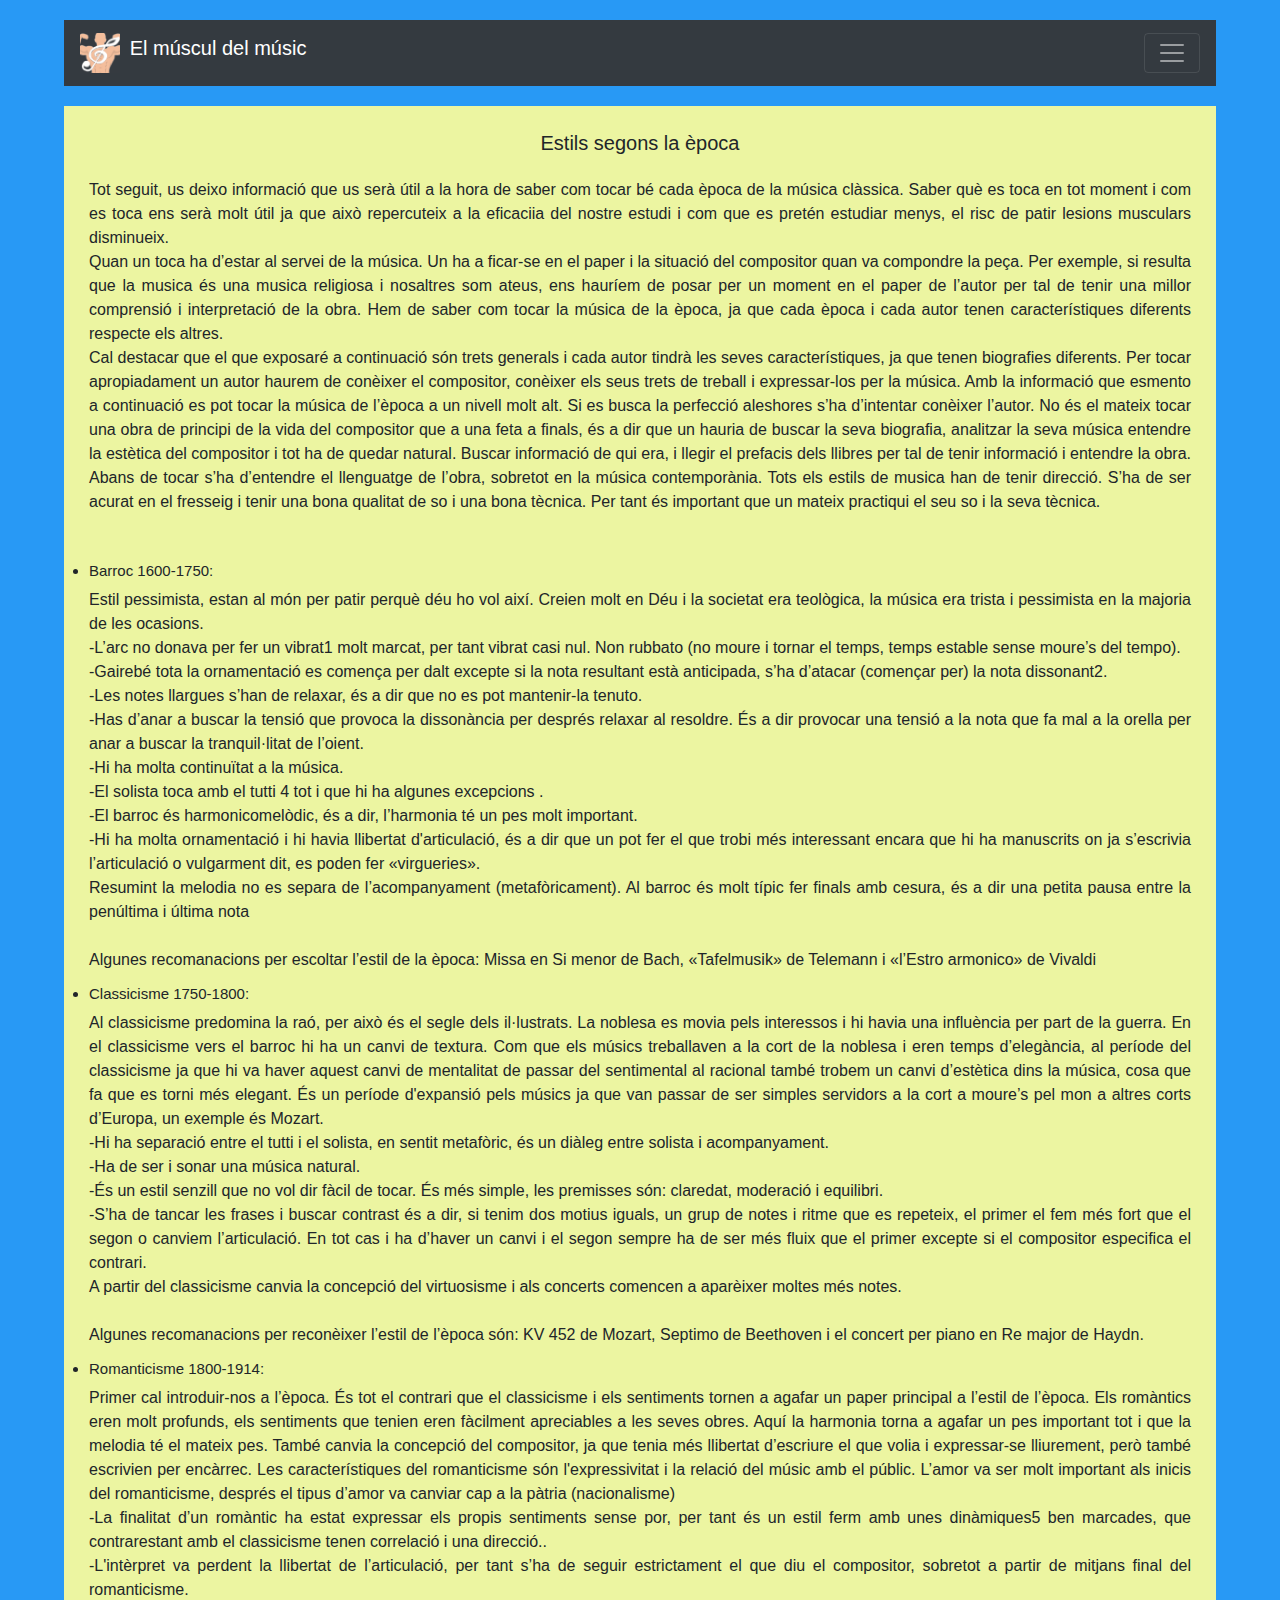
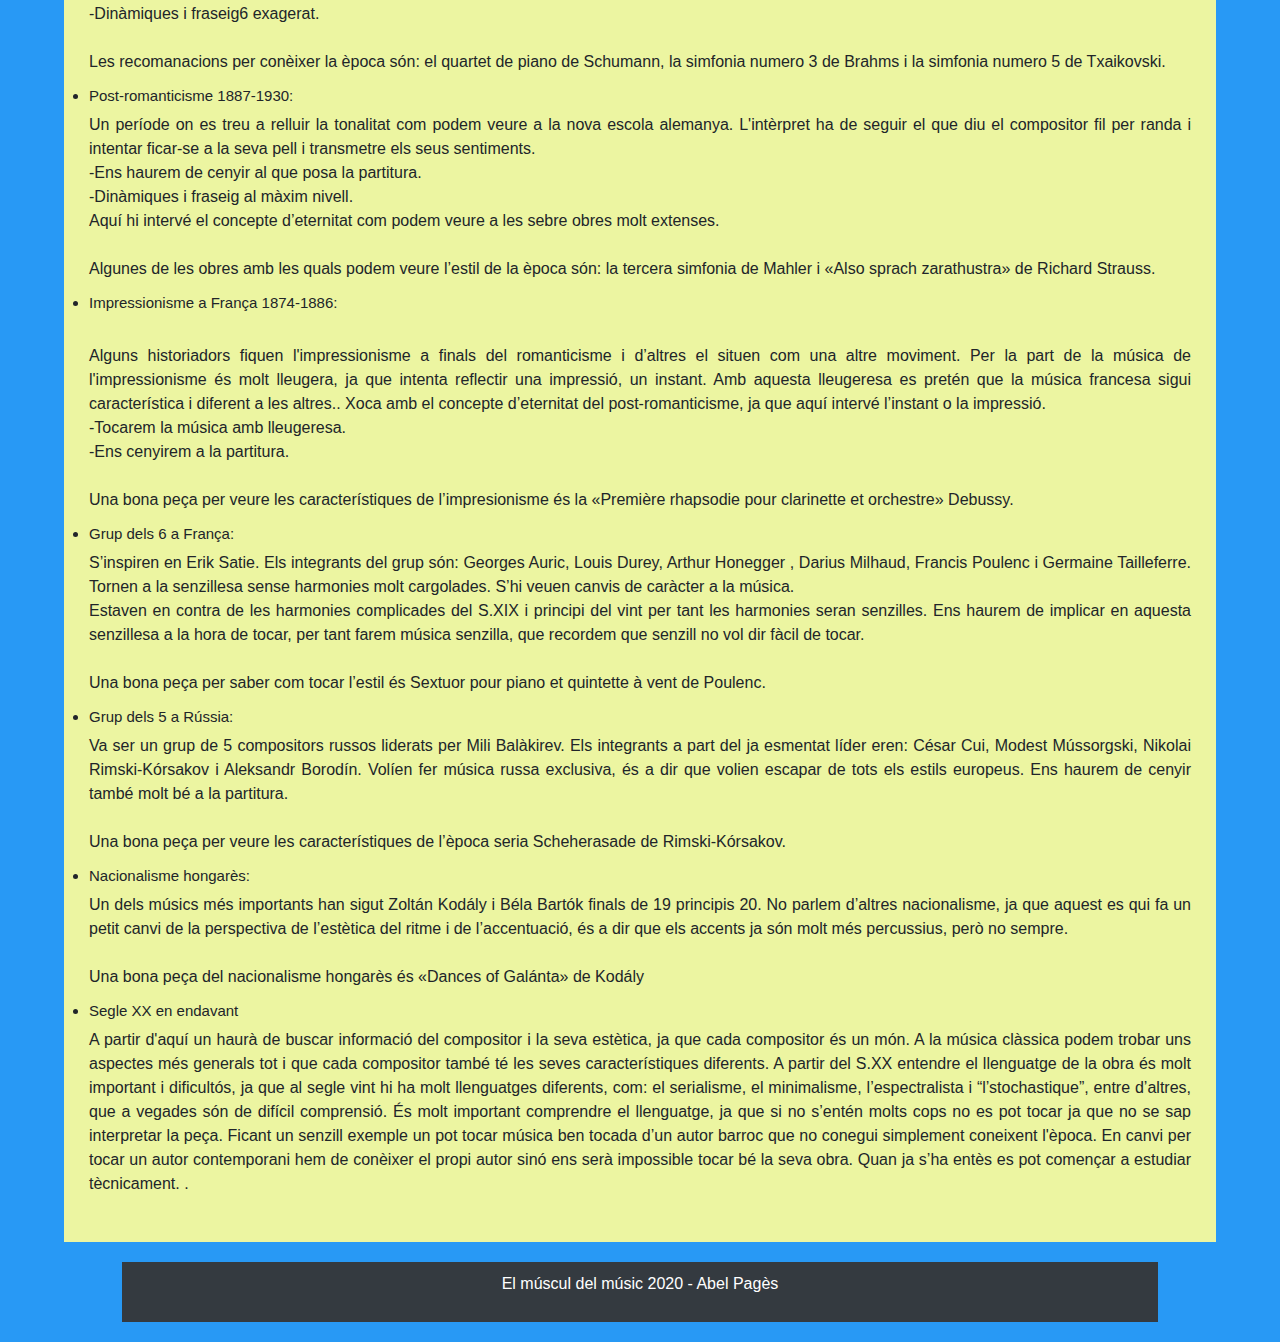
==== Estils segons la època.html @ 2ce4b65a "Add files via upload" ====
<!DOCTYPE html>
<html lang="en">
<head>
    <meta charset="utf-8">
    <meta name="viewport" content="width=device-width, initial-scale=1, shrink-to-fit=no">
    <link rel="stylesheet" href="https://stackpath.bootstrapcdn.com/bootstrap/4.5.2/css/bootstrap.min.css" integrity="sha384-JcKb8q3iqJ61gNV9KGb8thSsNjpSL0n8PARn9HuZOnIxN0hoP+VmmDGMN5t9UJ0Z" crossorigin="anonymous">
    <link rel="stylesheet" href="estils.css" />
    <link rel="shortcut icon" type="image/x-icon" href="logo.jpg">
    <link rel="stylesheet" href="allfiles.css">
    <link rel="stylesheet" href="css1.css">
    <meta name="description" content="pàgina creada per definir els estils musicals segons la època, mètode preventiu de lesions musculars. " >
    <meta name="keywords" content="estils musicals, època, Barroc, Classicisme, Impressionisme Francès,  Nacionalisme hongarès, Romanticisme"> 
    <title>El múscul del músic</title>
</head>
<body>
    
    <header> 
        <nav class="navbar navbar-dark bg-dark">
   
           <!-- titol cntrl + k + c -> comentari , per truere cntrl + k + u -->
           <a class="navbar-brand" href="Inici.html">
               <div>
                   <img src="logo.jpg" >
               </div>
           El múscul del músic</a>
   
           <button class="navbar-toggler" type="button" data-toggle="collapse" data-target="#navbarText" aria-controls="navbarText" aria-expanded="false" aria-label="Toggle navigation">
               <span class="navbar-toggler-icon"></span>
           </button>
   
           <div class="collapse navbar-collapse" id="navbarText">
               <ul class="navbar-nav mr-auto">
                   <li class="nav-item active">
                       <a class="nav-link" href="Inici.html">Inici <span class="sr-only">(current)</span></a>
                   </li>
                   <li class="nav-item">
                       <a class="nav-link" href="Principals lesions musculars.html">
                       Principals lesions musculars</a>
                   </li>
                   <li class="nav-item">
                       <a class="nav-link" href="Mètodes de prevenció.html">
                       Mètodes de prevenció</a>
                   </li>
                   <li class="nav-item">
                       <a class="nav-link" href="estiraments.html">
                       Estiraments</a>
                   </li>
                   <li class="nav-item">
                       <a class="nav-link" href="Estils segons la època.html">
                       Estils segons la època</a>
                   </li>
                   <li class="nav-item">
                       <a class="nav-link" href="remeis casolans.html">
                       Remeis casolans</a>
                   </li>
               </ul>
               
           </div>
       </nav>
   </header>
   <section class="main">
    <article>
        <h2>Estils segons la època </h2>
        <p>
            Tot seguit, us deixo informació que us serà útil a la hora de saber com tocar bé cada època de la música clàssica. Saber què es toca en tot moment i com es toca ens serà molt útil ja que això repercuteix a la eficaciia del nostre estudi i 
            com que es pretén estudiar menys, el risc de patir lesions musculars disminueix. <br>
            Quan un toca ha d’estar al servei de la música. Un ha a ficar-se en el paper i la situació del compositor quan va compondre la peça. Per exemple, si resulta que la musica és una musica religiosa i nosaltres som ateus, ens hauríem de posar per un moment en el paper de l’autor per tal de tenir una millor comprensió i interpretació de la obra. Hem de saber com tocar la música de la època, ja que cada època i cada autor tenen característiques diferents respecte els altres. 
            <br>
            Cal destacar que  el que exposaré a continuació són trets generals i cada autor tindrà les seves característiques, ja que tenen biografies diferents. Per tocar apropiadament un autor haurem de conèixer el compositor, conèixer els seus trets de treball i expressar-los per la música. Amb la informació que esmento a continuació es pot tocar la música de l’època a un nivell molt alt. Si es busca la perfecció aleshores s’ha d’intentar conèixer l’autor. No és el mateix tocar una obra de principi de la vida del compositor que a una feta a finals, és a dir que un hauria de buscar la seva biografia, analitzar la seva música entendre la estètica del compositor i tot ha de quedar natural. 
            Buscar informació de qui era, i llegir el prefacis dels llibres per tal de tenir informació i entendre la obra. Abans de tocar s’ha d’entendre el llenguatge de l’obra, sobretot en la música contemporània. 
            Tots els estils de musica han de tenir direcció. S’ha de ser acurat en el fresseig i tenir una bona qualitat de so i una bona tècnica. Per tant és important que un mateix practiqui el seu so i la seva tècnica.
        </p> 
    <br/>

 <ul>

     <li>
       <h3>Barroc 1600-1750:</h3> 

        Estil pessimista, estan al món per patir perquè déu ho vol així. Creien molt en Déu i la societat era teològica, la música era trista i pessimista en la majoria de les ocasions. 
        <br> -L’arc no donava per fer un vibrat1 molt marcat, per tant vibrat casi nul. Non rubbato (no moure i tornar el temps, temps estable sense  moure’s del tempo). 
        <br>-Gairebé tota la ornamentació es comença per dalt excepte si la nota resultant està anticipada, s’ha d’atacar (començar per) la nota dissonant2. 
        <br>-Les notes llargues s’han de relaxar, és a dir que no es pot mantenir-la tenuto. 
        <br> -Has d’anar a buscar la tensió que provoca la dissonància per després relaxar al resoldre. És a dir provocar una tensió a la nota que fa mal a la orella per anar a buscar la tranquil·litat de l’oient. 
        <br>-Hi ha molta continuïtat a la música. 
        <br>-El solista toca amb el tutti 4 tot i que hi ha algunes excepcions . 
        <br>-El barroc és harmonicomelòdic, és a dir, l’harmonia té un pes molt important. 
        <br>-Hi ha molta ornamentació i hi havia llibertat d'articulació, és a dir que un pot fer el que trobi més interessant encara que hi ha manuscrits on ja s’escrivia l’articulació o vulgarment dit, es poden fer «virgueries». 
        <br> Resumint la melodia no es separa de l’acompanyament (metafòricament). Al barroc és molt típic fer finals amb cesura, és a dir una petita pausa entre la penúltima i última nota
        <br><br>
        Algunes recomanacions per escoltar l’estil de la època: Missa en Si menor de Bach, «Tafelmusik» de Telemann i «l’Estro armonico» de Vivaldi

     </li>

     <li>
        <h3> Classicisme 1750-1800:</h3>

        Al classicisme predomina la raó, per això és el segle dels il·lustrats. La noblesa es movia pels interessos i hi havia una influència per part de la guerra. En el classicisme vers el barroc hi ha un canvi de textura. Com que els músics treballaven a la cort de la noblesa i eren temps d’elegància, al període del classicisme ja que hi va haver aquest canvi de mentalitat de passar del sentimental al racional també trobem un canvi d’estètica dins la música, cosa que fa que es torni més elegant. És un període d'expansió pels músics ja que van passar de ser simples servidors a la cort a moure’s pel mon a altres corts d’Europa, un  exemple és Mozart.
        <br> -Hi ha separació entre el tutti i el solista, en sentit metafòric, és un diàleg entre solista i acompanyament.  
        <br>-Ha de ser i sonar una música natural. 
        <br>-És un estil senzill que no vol dir fàcil de tocar. És  més simple, les premisses són: claredat, moderació i equilibri. 
        <br>-S’ha de tancar les frases i buscar contrast és a dir, si tenim dos motius iguals, un grup de notes i ritme que es repeteix, el primer el fem més fort que el segon o canviem l’articulació. En tot cas i ha d’haver un canvi i el segon sempre ha de ser més fluix que el primer excepte si el compositor especifica el contrari. 
        <br> A partir del classicisme canvia la concepció del virtuosisme i als concerts comencen a aparèixer moltes més notes.
        <br><br>
        Algunes recomanacions per reconèixer l’estil de l’època són: KV 452 de Mozart, Septimo de Beethoven i el concert per piano en Re major de Haydn. 
     </li>
     <li>
       <h3>Romanticisme 1800-1914:</h3> 

        Primer cal introduir-nos a l’època. És tot el contrari que el classicisme i els sentiments tornen a agafar un paper principal a l’estil de l’època. Els romàntics eren molt profunds, els sentiments que tenien eren fàcilment apreciables a les seves obres. Aquí la harmonia torna a agafar un pes important tot i que la melodia té el mateix pes. També canvia la concepció del compositor, ja que tenia més llibertat d’escriure el que volia i expressar-se lliurement, però també escrivien per encàrrec. Les característiques del romanticisme són l'expressivitat i la relació del músic amb el públic. L’amor va ser molt important als inicis del romanticisme, després el tipus d’amor va canviar cap a la pàtria (nacionalisme) 
        <br> -La finalitat d’un romàntic ha estat expressar els propis sentiments sense por, per tant és un estil ferm amb unes dinàmiques5 ben marcades, que contrarestant amb el classicisme tenen correlació i una direcció..
        <br>-L'intèrpret va perdent la llibertat de l’articulació, per tant s’ha de seguir estrictament el que diu el compositor, sobretot a partir de mitjans final del romanticisme.
        <br>-Dinàmiques i fraseig6 exagerat. 
        <br> <br>
        Les recomanacions per conèixer la època són: el quartet de piano de Schumann, la simfonia numero 3 de Brahms i la simfonia numero 5 de Txaikovski. 
     </li>
     <li>
       <h3>Post-romanticisme 1887-1930:</h3> 

        Un període on es treu a relluir la tonalitat com podem veure a la nova escola alemanya. L'intèrpret ha de seguir el que diu el compositor fil per randa i intentar ficar-se a la seva pell i transmetre els seus sentiments.
       <br> -Ens haurem de cenyir al que posa la partitura. 
       <br> -Dinàmiques i fraseig al màxim nivell. 
       <br> Aquí hi intervé el concepte d’eternitat com podem veure a les sebre obres molt extenses. 
       <br><br>
        Algunes de les obres amb les quals podem veure l’estil de la època són: la tercera simfonia de Mahler i «Also sprach zarathustra» de Richard Strauss. 
     </li>
     <li>
       <h3>Impressionisme a França 1874-1886:</h3> 

       <br>Alguns historiadors fiquen l'impressionisme a finals del romanticisme i d’altres el situen com una altre moviment. Per la part de la música de l'impressionisme és molt lleugera, ja que intenta reflectir una impressió, un instant. Amb aquesta lleugeresa es pretén que la música francesa sigui característica i diferent a les altres.. Xoca amb el concepte d’eternitat del post-romanticisme, ja que aquí intervé l’instant o la impressió.  
    <br> -Tocarem la música amb lleugeresa.
    <br>-Ens cenyirem a la partitura. 
    <br> <br>
    Una bona peça per veure les característiques de l’impresionisme és la «Première rhapsodie pour clarinette et orchestre» Debussy.
     </li>
     <li>
        <h3>Grup dels 6 a França:</h3>

        S’inspiren en Erik Satie. Els integrants del grup són: Georges Auric, Louis Durey, Arthur Honegger , Darius Milhaud, Francis Poulenc i Germaine Tailleferre. Tornen a la senzillesa sense harmonies molt cargolades. S’hi veuen canvis de caràcter a la música.
        <br> Estaven en contra de les harmonies complicades del S.XIX i principi del vint per tant les harmonies seran senzilles. Ens haurem de implicar en aquesta senzillesa a la hora de tocar, per tant farem música senzilla, que recordem que senzill no vol dir fàcil de tocar. 
         <br><br>
        Una bona peça per saber com tocar l’estil és Sextuor pour piano et quintette à vent de Poulenc.

     </li>
     <li>
        <h3>Grup dels 5 a Rússia:</h3>

        Va ser un grup de 5 compositors russos liderats per Mili Balàkirev. Els integrants a part del ja esmentat líder eren: César Cui, Modest Mússorgski, Nikolai Rimski-Kórsakov i Aleksandr Borodín. Volíen fer música russa exclusiva, és a dir que volien escapar de tots els estils europeus. Ens haurem de cenyir també molt bé a la partitura. 
        <br><br>
        Una bona peça per veure les característiques de l’època seria Scheherasade de  Rimski-Kórsakov.

     </li>
     <li>
        <h3>Nacionalisme hongarès:</h3>

        Un dels músics més importants han sigut Zoltán Kodály i Béla Bartók finals de 19 principis 20. No parlem d’altres nacionalisme, ja que aquest es qui fa un petit canvi de la perspectiva de l’estètica del ritme i de l’accentuació, és a dir que els accents ja són molt més percussius, però no sempre. 
        <br><br>
        Una bona peça del nacionalisme hongarès és «Dances of Galánta» de Kodály
     </li>
     <li>
         <h3>Segle XX en endavant </h3>
         A partir d'aquí un haurà de buscar informació del compositor i la seva estètica, ja que cada compositor és un món. A la música clàssica podem trobar uns aspectes més generals tot i que cada compositor també té les seves característiques diferents. 
         A partir del S.XX entendre el llenguatge de la obra és molt important i dificultós, ja que al segle vint hi ha molt llenguatges diferents, com: el serialisme, el minimalisme, l’espectralista i “l’stochastique”, entre d’altres, que a vegades són de difícil comprensió. 
         És molt important comprendre el llenguatge, ja que si no s’entén molts cops no es pot tocar  ja que no se sap interpretar la peça. Ficant un senzill exemple un pot tocar música ben tocada d’un autor barroc que no conegui simplement coneixent l'època. En canvi per tocar un autor contemporani hem de conèixer el propi autor sinó ens serà impossible tocar bé la seva obra.  Quan ja s’ha entès es pot començar a estudiar tècnicament. .
     </li>


 </ul>
  

</article>


<footer> 
    <p> 
        El múscul del músic 2020 - Abel Pagès 
    </p>
</footer>
   <script src="https://code.jquery.com/jquery-3.5.1.slim.min.js" integrity="sha384-DfXdz2htPH0lsSSs5nCTpuj/zy4C+OGpamoFVy38MVBnE+IbbVYUew+OrCXaRkfj" crossorigin="anonymous"></script>
   <script src="https://cdn.jsdelivr.net/npm/popper.js@1.16.1/dist/umd/popper.min.js" integrity="sha384-9/reFTGAW83EW2RDu2S0VKaIzap3H66lZH81PoYlFhbGU+6BZp6G7niu735Sk7lN" crossorigin="anonymous"></script>
   <script src="https://stackpath.bootstrapcdn.com/bootstrap/4.5.2/js/bootstrap.min.js" integrity="sha384-B4gt1jrGC7Jh4AgTPSdUtOBvfO8shuf57BaghqFfPlYxofvL8/KUEfYiJOMMV+rV" crossorigin="anonymous"></script>
</body>
</html>
---- estils.css ----
.main .articles {
    width: 68%;
    margin-right: 2%;
    float: left;
    box-sizing: content-box;
    
}
.main .articles article {
    padding: 20px;
    background-color: rgb(236, 245, 161);
    margin-bottom: 20px;

}
aside {
    width: 30%;
    background-color:rgb(247, 96, 91);
    float: left;
    padding: 10px;
    box-sizing: border-box;
}
.botó a {

    padding: 10px;
    background-color: rgb(255, 255, 255);
    display: block;
    color: rgb(0, 0, 0);
    text-decoration: none;
    
}

.botó a:hover {
    background-color: rgb(240, 154, 154);
}


article h2 {
    font-size:20px;
}

.llarg{
 width: 147%;
 
}
---- allfiles.css ----
footer {
    background-color: #343a40;
    color: white;
    text-align: center;
    clear: both;
    padding: 10px 0px; 
}

.main {
    text-align: justify;
}

* {
    margin: 0;
    padding: 0;
    box-sizing: border-box;
}

a div img {
    height: 40px;
    width: 40px;
    float: left;
    margin-right: 5.5%;
}

header {
    width: 90%;
    margin: 20px auto;
    max-width: 2000px;
} 

.main, footer {
    width: 90%;
    margin: 20px auto;
    max-width: 2000px;
  }

body {
    background-color: rgb(40, 153, 245);
}
---- css1.css ----
h2 {
    text-align: center;
    border-bottom: 10px;
}

h3 {
font-size: 15px;

}

article p {
    padding-top: 15px;
}

article {
    background-color:rgb(236, 245, 161);
    padding: 25px;
}

ul li {
    padding-top: 5px;
    padding-bottom: 5px;
}

a {
    text-decoration-style: none;
    
}
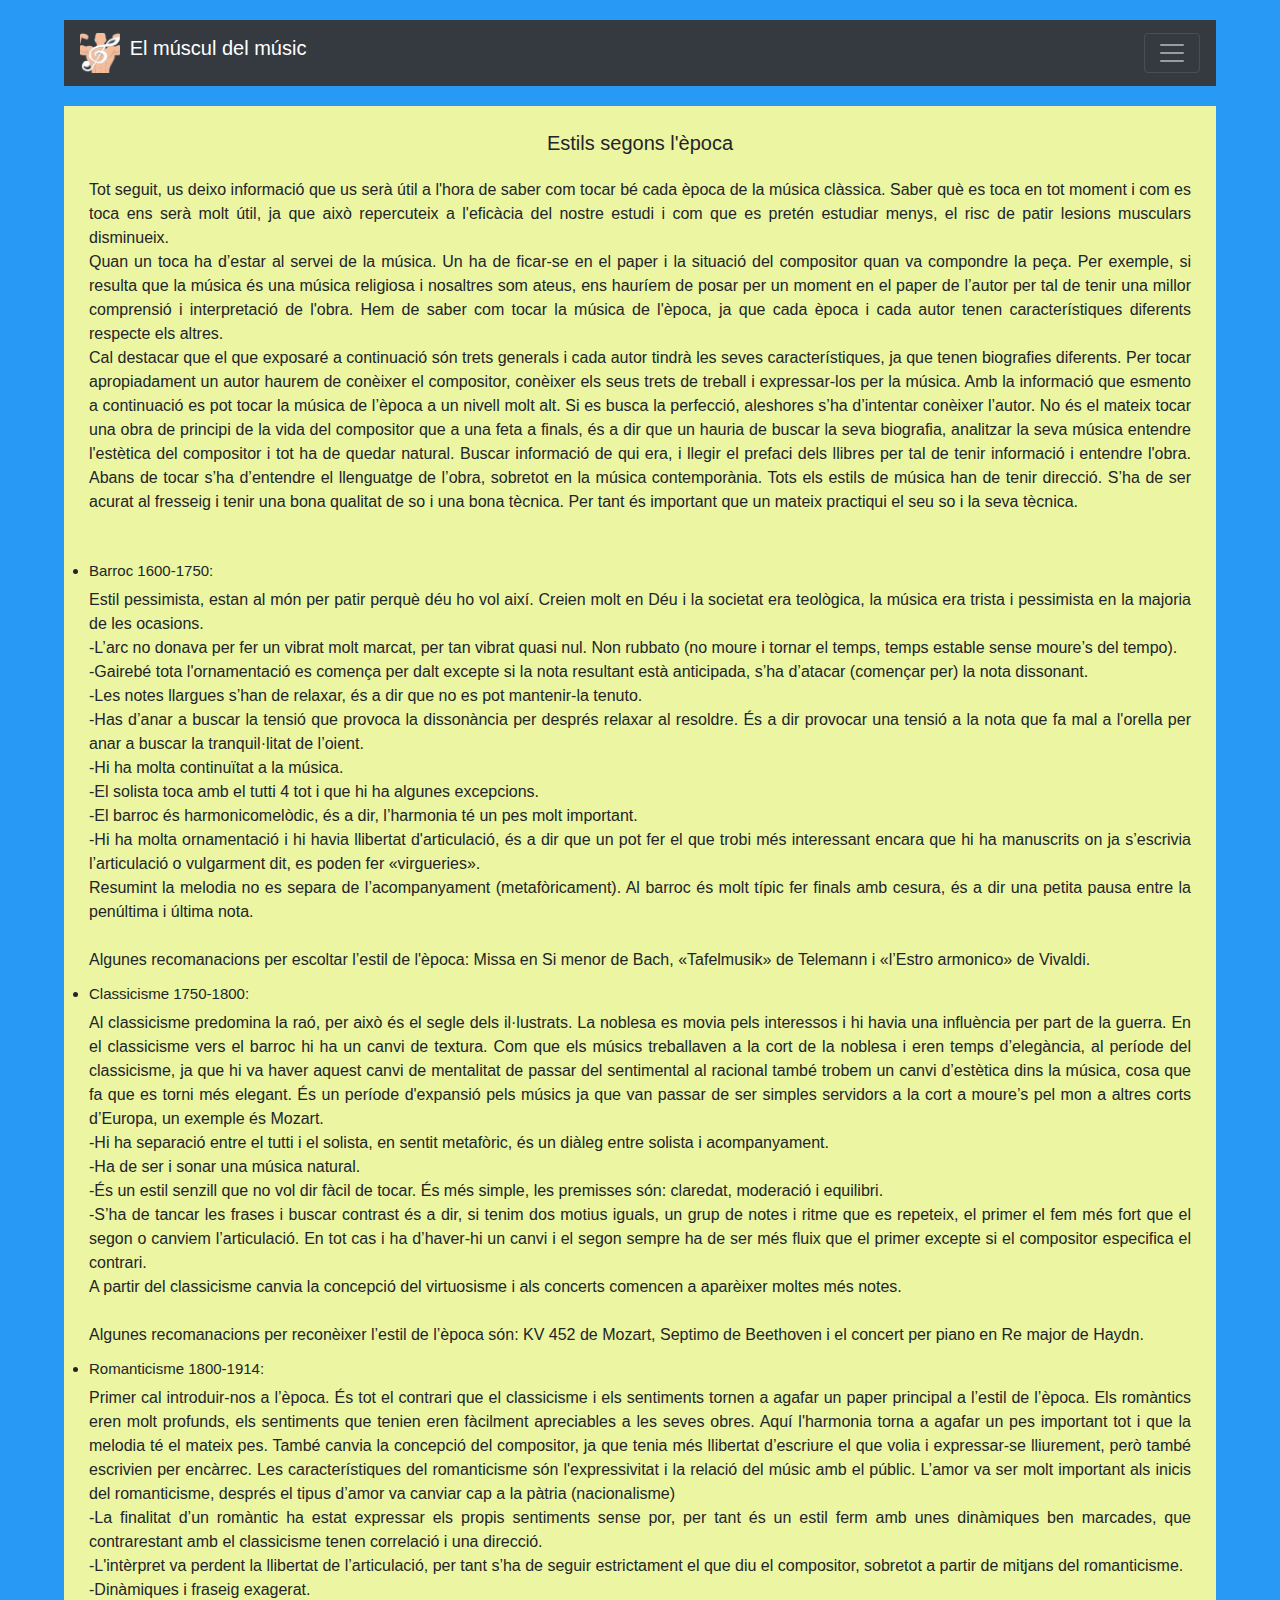
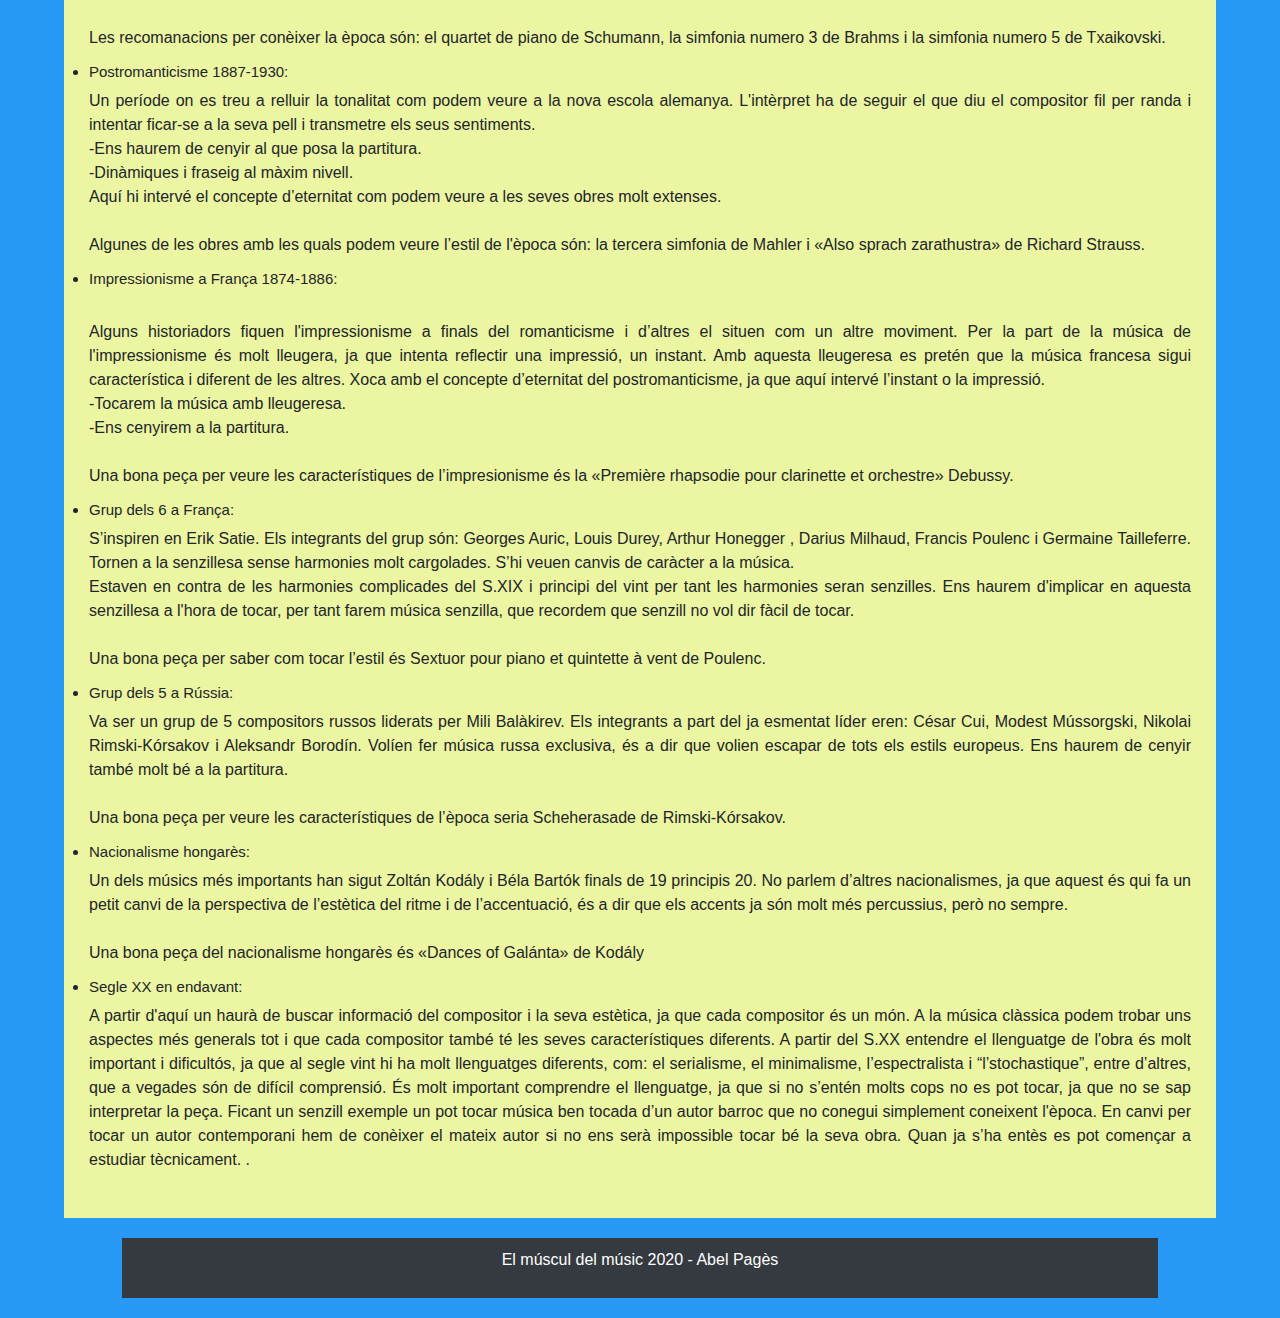
==== commit 8454a98d: "Update Estils segons la època.html" ====
--- a/Estils segons la època.html
+++ b/Estils segons la època.html
@@ -18,7 +18,7 @@
         <nav class="navbar navbar-dark bg-dark">
    
            <!-- titol cntrl + k + c -> comentari , per truere cntrl + k + u -->
-           <a class="navbar-brand" href="Inici.html">
+           <a class="navbar-brand" href="index.html">
                <div>
                    <img src="logo.jpg" >
                </div>
@@ -31,7 +31,7 @@
            <div class="collapse navbar-collapse" id="navbarText">
                <ul class="navbar-nav mr-auto">
                    <li class="nav-item active">
-                       <a class="nav-link" href="Inici.html">Inici <span class="sr-only">(current)</span></a>
+                       <a class="nav-link" href="index.html">Inici <span class="sr-only">(current)</span></a>
                    </li>
                    <li class="nav-item">
                        <a class="nav-link" href="Principals lesions musculars.html">
@@ -47,7 +47,7 @@
                    </li>
                    <li class="nav-item">
                        <a class="nav-link" href="Estils segons la època.html">
-                       Estils segons la època</a>
+                       Estils segons l'època</a>
                    </li>
                    <li class="nav-item">
                        <a class="nav-link" href="remeis casolans.html">
@@ -60,15 +60,15 @@
    </header>
    <section class="main">
     <article>
-        <h2>Estils segons la època </h2>
+        <h2>Estils segons l'època </h2>
         <p>
-            Tot seguit, us deixo informació que us serà útil a la hora de saber com tocar bé cada època de la música clàssica. Saber què es toca en tot moment i com es toca ens serà molt útil ja que això repercuteix a la eficaciia del nostre estudi i 
+            Tot seguit, us deixo informació que us serà útil a l'hora de saber com tocar bé cada època de la música clàssica. Saber què es toca en tot moment i com es toca ens serà molt útil, ja que això repercuteix a l'eficàcia del nostre estudi i 
             com que es pretén estudiar menys, el risc de patir lesions musculars disminueix. <br>
-            Quan un toca ha d’estar al servei de la música. Un ha a ficar-se en el paper i la situació del compositor quan va compondre la peça. Per exemple, si resulta que la musica és una musica religiosa i nosaltres som ateus, ens hauríem de posar per un moment en el paper de l’autor per tal de tenir una millor comprensió i interpretació de la obra. Hem de saber com tocar la música de la època, ja que cada època i cada autor tenen característiques diferents respecte els altres. 
+            Quan un toca ha d’estar al servei de la música. Un ha de ficar-se en el paper i la situació del compositor quan va compondre la peça. Per exemple, si resulta que la música és una música religiosa i nosaltres som ateus, ens hauríem de posar per un moment en el paper de l’autor per tal de tenir una millor comprensió i interpretació de l'obra. Hem de saber com tocar la música de l'època, ja que cada època i cada autor tenen característiques diferents respecte els altres. 
             <br>
-            Cal destacar que  el que exposaré a continuació són trets generals i cada autor tindrà les seves característiques, ja que tenen biografies diferents. Per tocar apropiadament un autor haurem de conèixer el compositor, conèixer els seus trets de treball i expressar-los per la música. Amb la informació que esmento a continuació es pot tocar la música de l’època a un nivell molt alt. Si es busca la perfecció aleshores s’ha d’intentar conèixer l’autor. No és el mateix tocar una obra de principi de la vida del compositor que a una feta a finals, és a dir que un hauria de buscar la seva biografia, analitzar la seva música entendre la estètica del compositor i tot ha de quedar natural. 
-            Buscar informació de qui era, i llegir el prefacis dels llibres per tal de tenir informació i entendre la obra. Abans de tocar s’ha d’entendre el llenguatge de l’obra, sobretot en la música contemporània. 
-            Tots els estils de musica han de tenir direcció. S’ha de ser acurat en el fresseig i tenir una bona qualitat de so i una bona tècnica. Per tant és important que un mateix practiqui el seu so i la seva tècnica.
+            Cal destacar que  el que exposaré a continuació són trets generals i cada autor tindrà les seves característiques, ja que tenen biografies diferents. Per tocar apropiadament un autor haurem de conèixer el compositor, conèixer els seus trets de treball i expressar-los per la música. Amb la informació que esmento a continuació es pot tocar la música de l’època a un nivell molt alt. Si es busca la perfecció, aleshores s’ha d’intentar conèixer l’autor. No és el mateix tocar una obra de principi de la vida del compositor que a una feta a finals, és a dir que un hauria de buscar la seva biografia, analitzar la seva música entendre l'estètica del compositor i tot ha de quedar natural. 
+            Buscar informació de qui era, i llegir el prefaci dels llibres per tal de tenir informació i entendre l'obra. Abans de tocar s’ha d’entendre el llenguatge de l’obra, sobretot en la música contemporània. 
+            Tots els estils de música han de tenir direcció. S’ha de ser acurat al fresseig i tenir una bona qualitat de so i una bona tècnica. Per tant és important que un mateix practiqui el seu so i la seva tècnica.
         </p> 
     <br/>
 
@@ -78,28 +78,28 @@
        <h3>Barroc 1600-1750:</h3> 
 
         Estil pessimista, estan al món per patir perquè déu ho vol així. Creien molt en Déu i la societat era teològica, la música era trista i pessimista en la majoria de les ocasions. 
-        <br> -L’arc no donava per fer un vibrat1 molt marcat, per tant vibrat casi nul. Non rubbato (no moure i tornar el temps, temps estable sense  moure’s del tempo). 
-        <br>-Gairebé tota la ornamentació es comença per dalt excepte si la nota resultant està anticipada, s’ha d’atacar (començar per) la nota dissonant2. 
+        <br> -L’arc no donava per fer un vibrat molt marcat, per tan vibrat quasi nul. Non rubbato (no moure i tornar el temps, temps estable sense  moure’s del tempo). 
+        <br>-Gairebé tota l'ornamentació es comença per dalt excepte si la nota resultant està anticipada, s’ha d’atacar (començar per) la nota dissonant. 
         <br>-Les notes llargues s’han de relaxar, és a dir que no es pot mantenir-la tenuto. 
-        <br> -Has d’anar a buscar la tensió que provoca la dissonància per després relaxar al resoldre. És a dir provocar una tensió a la nota que fa mal a la orella per anar a buscar la tranquil·litat de l’oient. 
+        <br> -Has d’anar a buscar la tensió que provoca la dissonància per després relaxar al resoldre. És a dir provocar una tensió a la nota que fa mal a l'orella per anar a buscar la tranquil·litat de l’oient. 
         <br>-Hi ha molta continuïtat a la música. 
-        <br>-El solista toca amb el tutti 4 tot i que hi ha algunes excepcions . 
+        <br>-El solista toca amb el tutti 4 tot i que hi ha algunes excepcions. 
         <br>-El barroc és harmonicomelòdic, és a dir, l’harmonia té un pes molt important. 
         <br>-Hi ha molta ornamentació i hi havia llibertat d'articulació, és a dir que un pot fer el que trobi més interessant encara que hi ha manuscrits on ja s’escrivia l’articulació o vulgarment dit, es poden fer «virgueries». 
-        <br> Resumint la melodia no es separa de l’acompanyament (metafòricament). Al barroc és molt típic fer finals amb cesura, és a dir una petita pausa entre la penúltima i última nota
+        <br> Resumint la melodia no es separa de l’acompanyament (metafòricament). Al barroc és molt típic fer finals amb cesura, és a dir una petita pausa entre la penúltima i última nota.
         <br><br>
-        Algunes recomanacions per escoltar l’estil de la època: Missa en Si menor de Bach, «Tafelmusik» de Telemann i «l’Estro armonico» de Vivaldi
+        Algunes recomanacions per escoltar l’estil de l'època: Missa en Si menor de Bach, «Tafelmusik» de Telemann i «l’Estro armonico» de Vivaldi.
 
      </li>
 
      <li>
         <h3> Classicisme 1750-1800:</h3>
 
-        Al classicisme predomina la raó, per això és el segle dels il·lustrats. La noblesa es movia pels interessos i hi havia una influència per part de la guerra. En el classicisme vers el barroc hi ha un canvi de textura. Com que els músics treballaven a la cort de la noblesa i eren temps d’elegància, al període del classicisme ja que hi va haver aquest canvi de mentalitat de passar del sentimental al racional també trobem un canvi d’estètica dins la música, cosa que fa que es torni més elegant. És un període d'expansió pels músics ja que van passar de ser simples servidors a la cort a moure’s pel mon a altres corts d’Europa, un  exemple és Mozart.
+        Al classicisme predomina la raó, per això és el segle dels il·lustrats. La noblesa es movia pels interessos i hi havia una influència per part de la guerra. En el classicisme vers el barroc hi ha un canvi de textura. Com que els músics treballaven a la cort de la noblesa i eren temps d’elegància, al període del classicisme, ja que hi va haver aquest canvi de mentalitat de passar del sentimental al racional també trobem un canvi d’estètica dins la música, cosa que fa que es torni més elegant. És un període d'expansió pels músics ja que van passar de ser simples servidors a la cort a moure’s pel mon a altres corts d’Europa, un  exemple és Mozart.
         <br> -Hi ha separació entre el tutti i el solista, en sentit metafòric, és un diàleg entre solista i acompanyament.  
         <br>-Ha de ser i sonar una música natural. 
         <br>-És un estil senzill que no vol dir fàcil de tocar. És  més simple, les premisses són: claredat, moderació i equilibri. 
-        <br>-S’ha de tancar les frases i buscar contrast és a dir, si tenim dos motius iguals, un grup de notes i ritme que es repeteix, el primer el fem més fort que el segon o canviem l’articulació. En tot cas i ha d’haver un canvi i el segon sempre ha de ser més fluix que el primer excepte si el compositor especifica el contrari. 
+        <br>-S’ha de tancar les frases i buscar contrast és a dir, si tenim dos motius iguals, un grup de notes i ritme que es repeteix, el primer el fem més fort que el segon o canviem l’articulació. En tot cas i ha d’haver-hi un canvi i el segon sempre ha de ser més fluix que el primer excepte si el compositor especifica el contrari. 
         <br> A partir del classicisme canvia la concepció del virtuosisme i als concerts comencen a aparèixer moltes més notes.
         <br><br>
         Algunes recomanacions per reconèixer l’estil de l’època són: KV 452 de Mozart, Septimo de Beethoven i el concert per piano en Re major de Haydn. 
@@ -107,27 +107,27 @@
      <li>
        <h3>Romanticisme 1800-1914:</h3> 
 
-        Primer cal introduir-nos a l’època. És tot el contrari que el classicisme i els sentiments tornen a agafar un paper principal a l’estil de l’època. Els romàntics eren molt profunds, els sentiments que tenien eren fàcilment apreciables a les seves obres. Aquí la harmonia torna a agafar un pes important tot i que la melodia té el mateix pes. També canvia la concepció del compositor, ja que tenia més llibertat d’escriure el que volia i expressar-se lliurement, però també escrivien per encàrrec. Les característiques del romanticisme són l'expressivitat i la relació del músic amb el públic. L’amor va ser molt important als inicis del romanticisme, després el tipus d’amor va canviar cap a la pàtria (nacionalisme) 
-        <br> -La finalitat d’un romàntic ha estat expressar els propis sentiments sense por, per tant és un estil ferm amb unes dinàmiques5 ben marcades, que contrarestant amb el classicisme tenen correlació i una direcció..
-        <br>-L'intèrpret va perdent la llibertat de l’articulació, per tant s’ha de seguir estrictament el que diu el compositor, sobretot a partir de mitjans final del romanticisme.
-        <br>-Dinàmiques i fraseig6 exagerat. 
+        Primer cal introduir-nos a l’època. És tot el contrari que el classicisme i els sentiments tornen a agafar un paper principal a l’estil de l’època. Els romàntics eren molt profunds, els sentiments que tenien eren fàcilment apreciables a les seves obres. Aquí l'harmonia torna a agafar un pes important tot i que la melodia té el mateix pes. També canvia la concepció del compositor, ja que tenia més llibertat d’escriure el que volia i expressar-se lliurement, però també escrivien per encàrrec. Les característiques del romanticisme són l'expressivitat i la relació del músic amb el públic. L’amor va ser molt important als inicis del romanticisme, després el tipus d’amor va canviar cap a la pàtria (nacionalisme) 
+        <br> -La finalitat d’un romàntic ha estat expressar els propis sentiments sense por, per tant és un estil ferm amb unes dinàmiques ben marcades, que contrarestant amb el classicisme tenen correlació i una direcció.
+        <br>-L'intèrpret va perdent la llibertat de l’articulació, per tant s’ha de seguir estrictament el que diu el compositor, sobretot a partir de mitjans del romanticisme.
+        <br>-Dinàmiques i fraseig exagerat. 
         <br> <br>
         Les recomanacions per conèixer la època són: el quartet de piano de Schumann, la simfonia numero 3 de Brahms i la simfonia numero 5 de Txaikovski. 
      </li>
      <li>
-       <h3>Post-romanticisme 1887-1930:</h3> 
+       <h3>Postromanticisme 1887-1930:</h3> 
 
         Un període on es treu a relluir la tonalitat com podem veure a la nova escola alemanya. L'intèrpret ha de seguir el que diu el compositor fil per randa i intentar ficar-se a la seva pell i transmetre els seus sentiments.
        <br> -Ens haurem de cenyir al que posa la partitura. 
        <br> -Dinàmiques i fraseig al màxim nivell. 
-       <br> Aquí hi intervé el concepte d’eternitat com podem veure a les sebre obres molt extenses. 
+       <br> Aquí hi intervé el concepte d’eternitat com podem veure a les seves obres molt extenses. 
        <br><br>
-        Algunes de les obres amb les quals podem veure l’estil de la època són: la tercera simfonia de Mahler i «Also sprach zarathustra» de Richard Strauss. 
+        Algunes de les obres amb les quals podem veure l’estil de l'època són: la tercera simfonia de Mahler i «Also sprach zarathustra» de Richard Strauss. 
      </li>
      <li>
        <h3>Impressionisme a França 1874-1886:</h3> 
 
-       <br>Alguns historiadors fiquen l'impressionisme a finals del romanticisme i d’altres el situen com una altre moviment. Per la part de la música de l'impressionisme és molt lleugera, ja que intenta reflectir una impressió, un instant. Amb aquesta lleugeresa es pretén que la música francesa sigui característica i diferent a les altres.. Xoca amb el concepte d’eternitat del post-romanticisme, ja que aquí intervé l’instant o la impressió.  
+       <br>Alguns historiadors fiquen l'impressionisme a finals del romanticisme i d’altres el situen com un altre moviment. Per la part de la música de l'impressionisme és molt lleugera, ja que intenta reflectir una impressió, un instant. Amb aquesta lleugeresa es pretén que la música francesa sigui característica i diferent de les altres. Xoca amb el concepte d’eternitat del postromanticisme, ja que aquí intervé l’instant o la impressió.  
     <br> -Tocarem la música amb lleugeresa.
     <br>-Ens cenyirem a la partitura. 
     <br> <br>
@@ -137,7 +137,7 @@
         <h3>Grup dels 6 a França:</h3>
 
         S’inspiren en Erik Satie. Els integrants del grup són: Georges Auric, Louis Durey, Arthur Honegger , Darius Milhaud, Francis Poulenc i Germaine Tailleferre. Tornen a la senzillesa sense harmonies molt cargolades. S’hi veuen canvis de caràcter a la música.
-        <br> Estaven en contra de les harmonies complicades del S.XIX i principi del vint per tant les harmonies seran senzilles. Ens haurem de implicar en aquesta senzillesa a la hora de tocar, per tant farem música senzilla, que recordem que senzill no vol dir fàcil de tocar. 
+        <br> Estaven en contra de les harmonies complicades del S.XIX i principi del vint per tant les harmonies seran senzilles. Ens haurem d'implicar en aquesta senzillesa a l'hora de tocar, per tant farem música senzilla, que recordem que senzill no vol dir fàcil de tocar. 
          <br><br>
         Una bona peça per saber com tocar l’estil és Sextuor pour piano et quintette à vent de Poulenc.
 
@@ -153,15 +153,15 @@
      <li>
         <h3>Nacionalisme hongarès:</h3>
 
-        Un dels músics més importants han sigut Zoltán Kodály i Béla Bartók finals de 19 principis 20. No parlem d’altres nacionalisme, ja que aquest es qui fa un petit canvi de la perspectiva de l’estètica del ritme i de l’accentuació, és a dir que els accents ja són molt més percussius, però no sempre. 
+        Un dels músics més importants han sigut Zoltán Kodály i Béla Bartók finals de 19 principis 20. No parlem d’altres nacionalismes, ja que aquest és qui fa un petit canvi de la perspectiva de l’estètica del ritme i de l’accentuació, és a dir que els accents ja són molt més percussius, però no sempre. 
         <br><br>
         Una bona peça del nacionalisme hongarès és «Dances of Galánta» de Kodály
      </li>
      <li>
-         <h3>Segle XX en endavant </h3>
+         <h3>Segle XX en endavant: </h3>
          A partir d'aquí un haurà de buscar informació del compositor i la seva estètica, ja que cada compositor és un món. A la música clàssica podem trobar uns aspectes més generals tot i que cada compositor també té les seves característiques diferents. 
-         A partir del S.XX entendre el llenguatge de la obra és molt important i dificultós, ja que al segle vint hi ha molt llenguatges diferents, com: el serialisme, el minimalisme, l’espectralista i “l’stochastique”, entre d’altres, que a vegades són de difícil comprensió. 
-         És molt important comprendre el llenguatge, ja que si no s’entén molts cops no es pot tocar  ja que no se sap interpretar la peça. Ficant un senzill exemple un pot tocar música ben tocada d’un autor barroc que no conegui simplement coneixent l'època. En canvi per tocar un autor contemporani hem de conèixer el propi autor sinó ens serà impossible tocar bé la seva obra.  Quan ja s’ha entès es pot començar a estudiar tècnicament. .
+         A partir del S.XX entendre el llenguatge de l'obra és molt important i dificultós, ja que al segle vint hi ha molt llenguatges diferents, com: el serialisme, el minimalisme, l’espectralista i “l’stochastique”, entre d’altres, que a vegades són de difícil comprensió. 
+         És molt important comprendre el llenguatge, ja que si no s’entén molts cops no es pot tocar, ja que no se sap interpretar la peça. Ficant un senzill exemple un pot tocar música ben tocada d’un autor barroc que no conegui simplement coneixent l'època. En canvi per tocar un autor contemporani hem de conèixer el mateix autor si no ens serà impossible tocar bé la seva obra.  Quan ja s’ha entès es pot començar a estudiar tècnicament. .
      </li>
 
 
@@ -180,4 +180,4 @@
    <script src="https://cdn.jsdelivr.net/npm/popper.js@1.16.1/dist/umd/popper.min.js" integrity="sha384-9/reFTGAW83EW2RDu2S0VKaIzap3H66lZH81PoYlFhbGU+6BZp6G7niu735Sk7lN" crossorigin="anonymous"></script>
    <script src="https://stackpath.bootstrapcdn.com/bootstrap/4.5.2/js/bootstrap.min.js" integrity="sha384-B4gt1jrGC7Jh4AgTPSdUtOBvfO8shuf57BaghqFfPlYxofvL8/KUEfYiJOMMV+rV" crossorigin="anonymous"></script>
 </body>
-</html>+</html>
